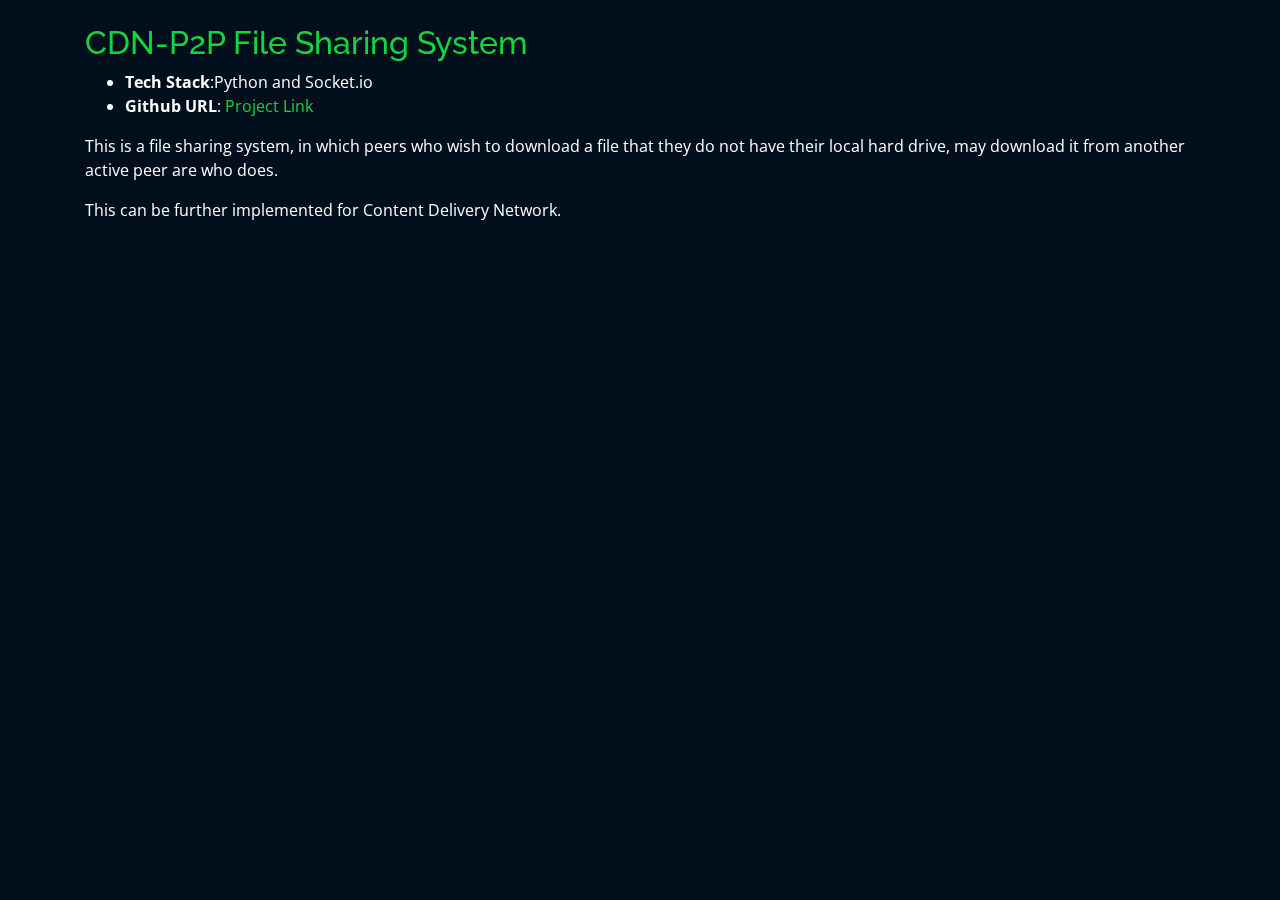
==== portfolio/projects/cdnp2p.html @ e37ca937 "my-portfolio" ====
<html lang="en">

<head>
  <meta charset="utf-8">
  <meta content="width=device-width, initial-scale=1.0" name="viewport">

  <title>Hybrid CDN-P2P</title>
  <meta content="" name="descriptison">
  <meta content="" name="keywords">

  <!-- Favicons -->
  <link href="../assets/img/favicon.png" rel="icon">
  <link href="../assets/img/apple-touch-icon.png" rel="apple-touch-icon">

  <!-- Google Fonts -->
  <link
    href="https://fonts.googleapis.com/css?family=Open+Sans:300,300i,400,400i,600,600i,700,700i|Raleway:300,300i,400,400i,500,500i,600,600i,700,700i|Poppins:300,300i,400,400i,500,500i,600,600i,700,700i"
    rel="stylesheet">

  <!-- Vendor CSS Files -->
  <link href="../assets/vendor/bootstrap/css/bootstrap.min.css" rel="stylesheet">
  <link href="../assets/vendor/icofont/icofont.min.css" rel="stylesheet">
  <link href="../assets/vendor/remixicon/remixicon.css" rel="stylesheet">
  <link href="../assets/vendor/owl.carousel/assets/owl.carousel.min.css" rel="stylesheet">
  <link href="../assets/vendor/boxicons/css/boxicons.min.css" rel="stylesheet">
  <link href="../assets/vendor/venobox/venobox.css" rel="stylesheet">

  <!-- Template Main CSS File -->
  <link href="../assets/css/style.css" rel="stylesheet">

  <!-- =======================================================
  * Template Name: Personal - v2.2.0
  * Template URL: https://bootstrapmade.com/personal-free-resume-bootstrap-template/
  * Author: BootstrapMade.com
  * License: https://bootstrapmade.com/license/
  ======================================================== -->
</head>

<body data-gr-c-s-loaded="true">

  <!-- ======= Portfolio Details ======= -->
  <main id="main">
    <div id="portfolio-details" class="portfolio-details">
      <div class="container">

        <div class="row">

          <div class="col-lg-12 portfolio-info">
            <br>
            <h2 style="color:#12d640">CDN-P2P File Sharing System</h2>

            <ul>
              <li><strong>Tech Stack</strong>:Python and Socket.io</li>
              <li><strong>Github URL</strong>: <a href="https://github.com/BhaveyM/p2p_CDN" target="_blank">Project
                  Link</a></li>
            </ul>

            <p>
              This is a file sharing system, in which peers who wish to download a file that they do not have their
              local hard drive, may download it from another active peer are who does.
            </p>
            <p>
              This can be further implemented for Content Delivery Network.
            </p>
          </div>

        </div>

      </div>
    </div><!-- End Portfolio Details -->
  </main><!-- End #main -->

  <!-- Vendor JS Files -->
  <script async="" src="//www.google-analytics.com/analytics.js"></script>
  <script src="assets/vendor/jquery/jquery.min.js"></script>
  <script src="../assets/vendor/bootstrap/js/bootstrap.bundle.min.js"></script>
  <script src="../assets/vendor/jquery.easing/jquery.easing.min.js"></script>
  <script src="../assets/vendor/php-email-form/validate.js"></script>
  <script src="../assets/vendor/waypoints/jquery.waypoints.min.js"></script>
  <script src="../assets/vendor/counterup/counterup.min.js"></script>
  <script src="../assets/vendor/owl.carousel/owl.carousel.min.js"></script>
  <script src="../assets/vendor/isotope-layout/isotope.pkgd.min.js"></script>
  <script src="../assets/vendor/venobox/venobox.min.js"></script>

  <!-- Template Main JS File -->
  <script src="../assets/js/main.js"></script>

  <script>if (window.self == window.top) { (function (i, s, o, g, r, a, m) { i['GoogleAnalyticsObject'] = r; i[r] = i[r] || function () { (i[r].q = i[r].q || []).push(arguments) }, i[r].l = 1 * new Date(); a = s.createElement(o), m = s.getElementsByTagName(o)[0]; a.async = 1; a.src = g; m.parentNode.insertBefore(a, m) })(window, document, 'script', '//www.google-analytics.com/analytics.js', 'ga'); ga('create', 'UA-55234356-4', 'auto'); ga('send', 'pageview'); } </script>

</body>

</html>
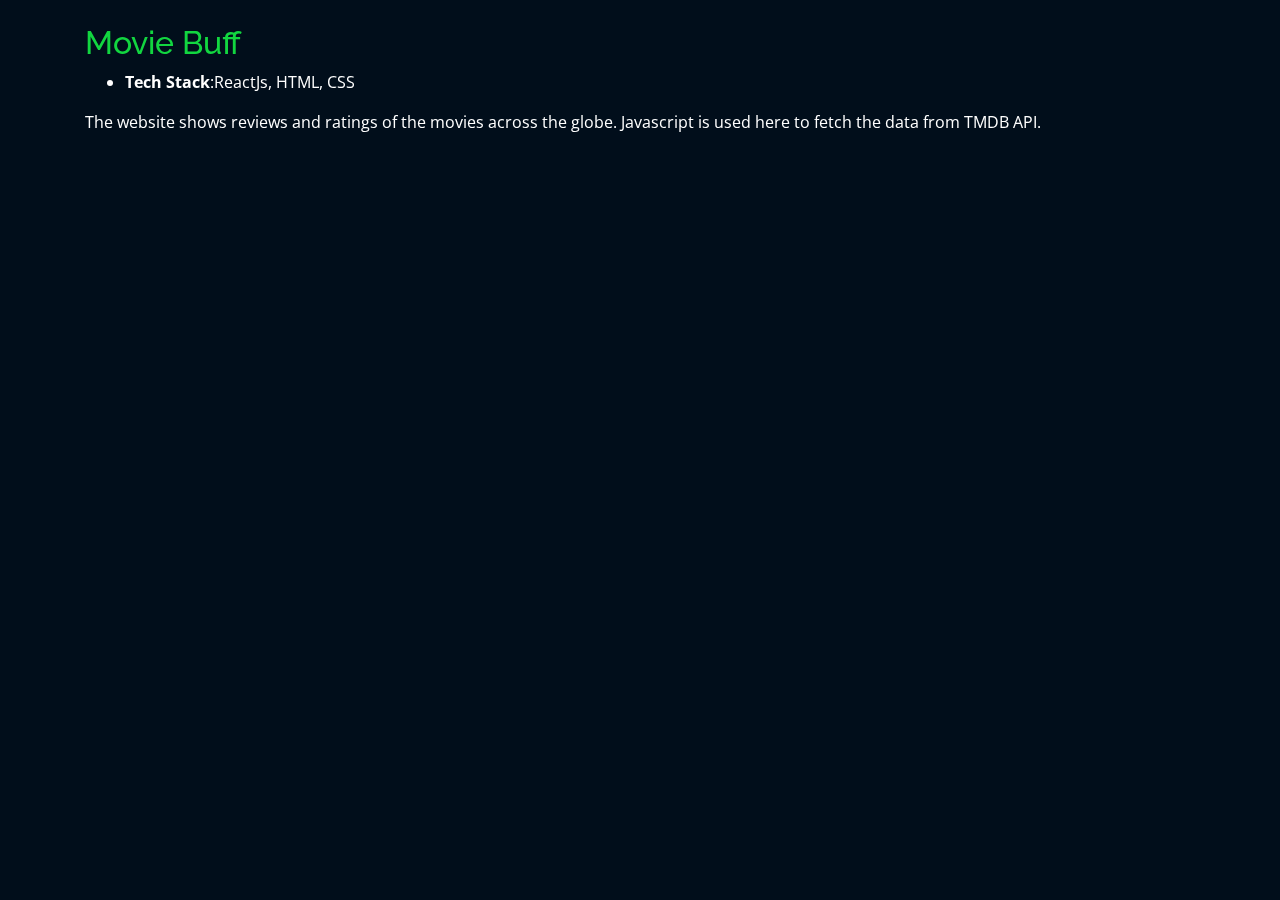
==== commit d07881b5: "my-portfolio1" ====
--- a/portfolio/projects/cdnp2p.html
+++ b/portfolio/projects/cdnp2p.html
@@ -47,21 +47,17 @@
 
           <div class="col-lg-12 portfolio-info">
             <br>
-            <h2 style="color:#12d640">CDN-P2P File Sharing System</h2>
+            <h2 style="color:#12d640">Movie Buff</h2>
 
             <ul>
-              <li><strong>Tech Stack</strong>:Python and Socket.io</li>
-              <li><strong>Github URL</strong>: <a href="https://github.com/BhaveyM/p2p_CDN" target="_blank">Project
-                  Link</a></li>
+              <li><strong>Tech Stack</strong>:ReactJs, HTML, CSS</li>
+              
             </ul>
 
             <p>
-              This is a file sharing system, in which peers who wish to download a file that they do not have their
-              local hard drive, may download it from another active peer are who does.
+              The website shows reviews and ratings of the movies across the globe. Javascript is used here to fetch the data from TMDB API.
             </p>
-            <p>
-              This can be further implemented for Content Delivery Network.
-            </p>
+            
           </div>
 
         </div>
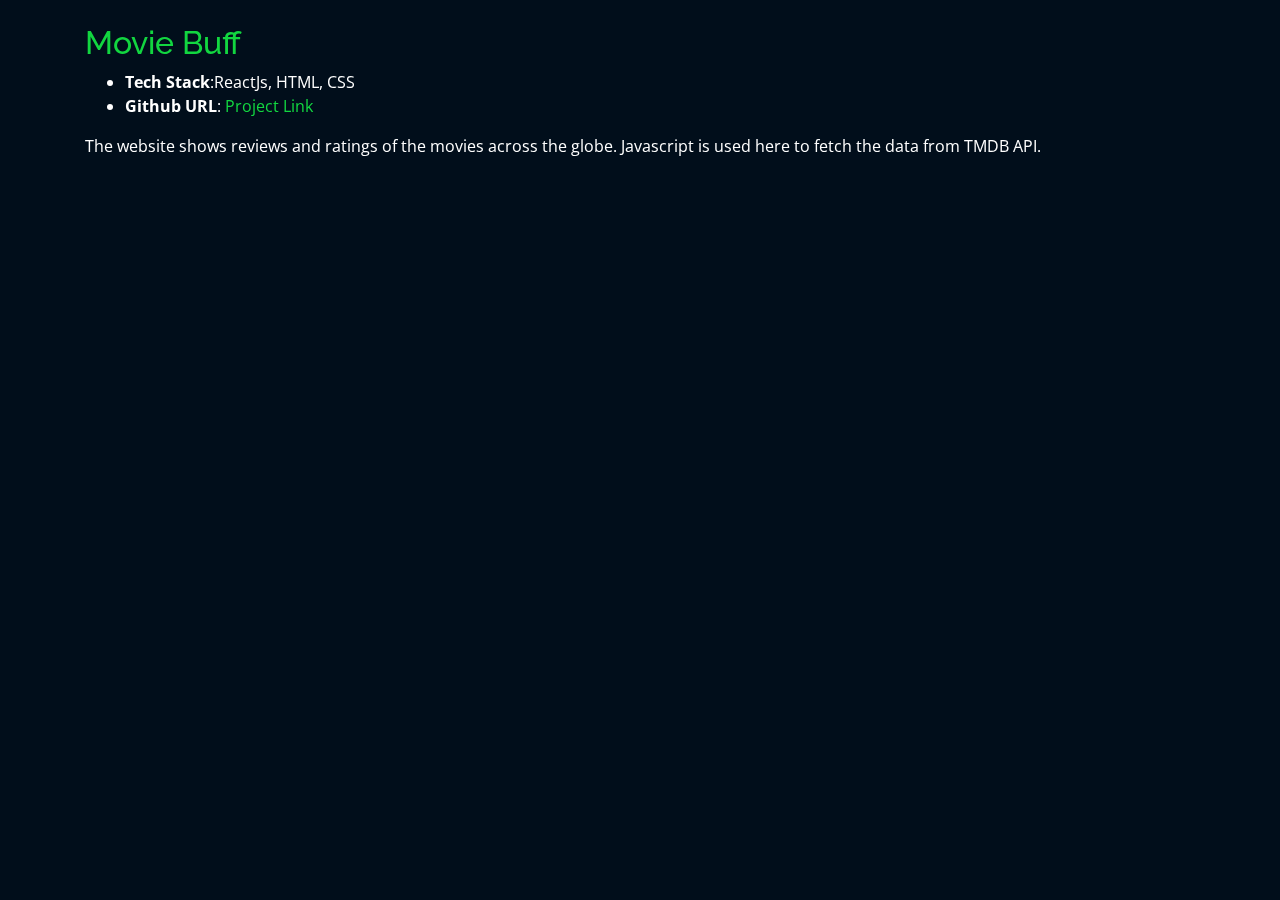
==== commit 212def5c: "Github" ====
--- a/portfolio/projects/cdnp2p.html
+++ b/portfolio/projects/cdnp2p.html
@@ -51,7 +51,8 @@
 
             <ul>
               <li><strong>Tech Stack</strong>:ReactJs, HTML, CSS</li>
-              
+              <li><strong>Github URL</strong>: <a href="https://github.com/pranjaljain2882/Movie-buff"
+                target="_blank">Project Link</a></li>              
             </ul>
 
             <p>
